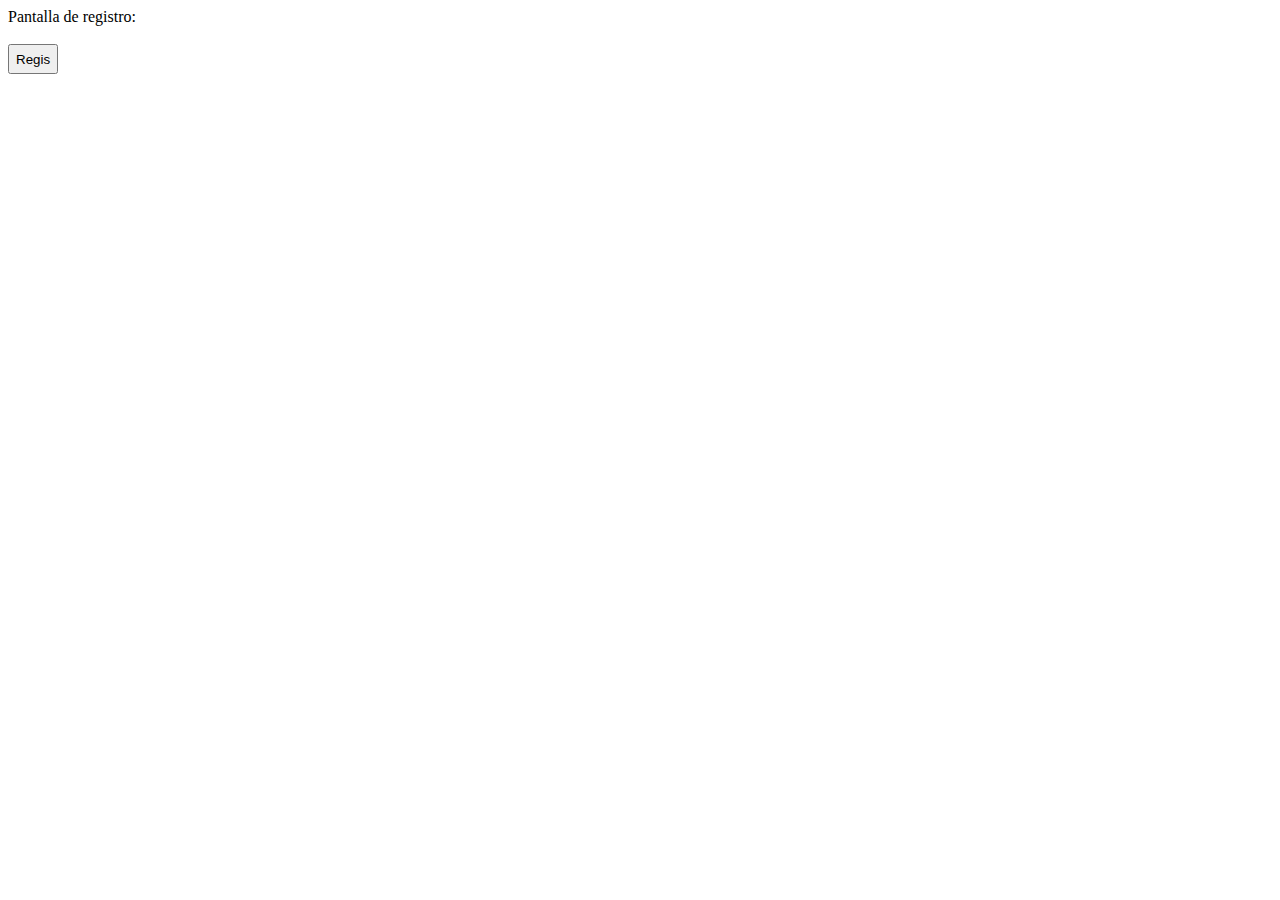
==== registro.html @ 4467d941 "hus 1 y 2" ====
<!DOCTYPE html>
<html lang="en">

<head>
    <meta charset="UTF-8">
    <meta http-equiv="X-UA-Compatible" content="IE=edge">
    <meta name="viewport" content="width=device-width, initial-scale=1.0">
    <link rel="stylesheet" href="estilos.css">
    <title>Registro</title>
</head>
<body>
    Pantalla de registro:
    <br><br> 
    <button id="Registerbutton" style="height:30px;width:50px" >
        Regis
    </button>
</body>
</html>
---- estilos.css ----
ul {
    list-style-type: none;
    margin: 0;
    padding: 0;
    overflow: hidden;
    background-color: rgb(126, 126, 126);
}

li {
    float: left;
}

li a {
    display: block;
    color: white;
    text-align: center;
    padding: 14px 16px;
    text-decoration: none;
}

li a:hover {
    background-color: rgb(73, 73, 73);
    color: rgb(76, 76, 243);
}

div.fixed {
    position: fixed;
    top: 0;
    left: 0;

    }

div.sticky {
    position: -webkit-sticky;
    position: sticky;
    top: 0;
    }

button:hover {
    background-color: rgb(73, 73, 73);
    color: rgb(76, 76, 243);
}
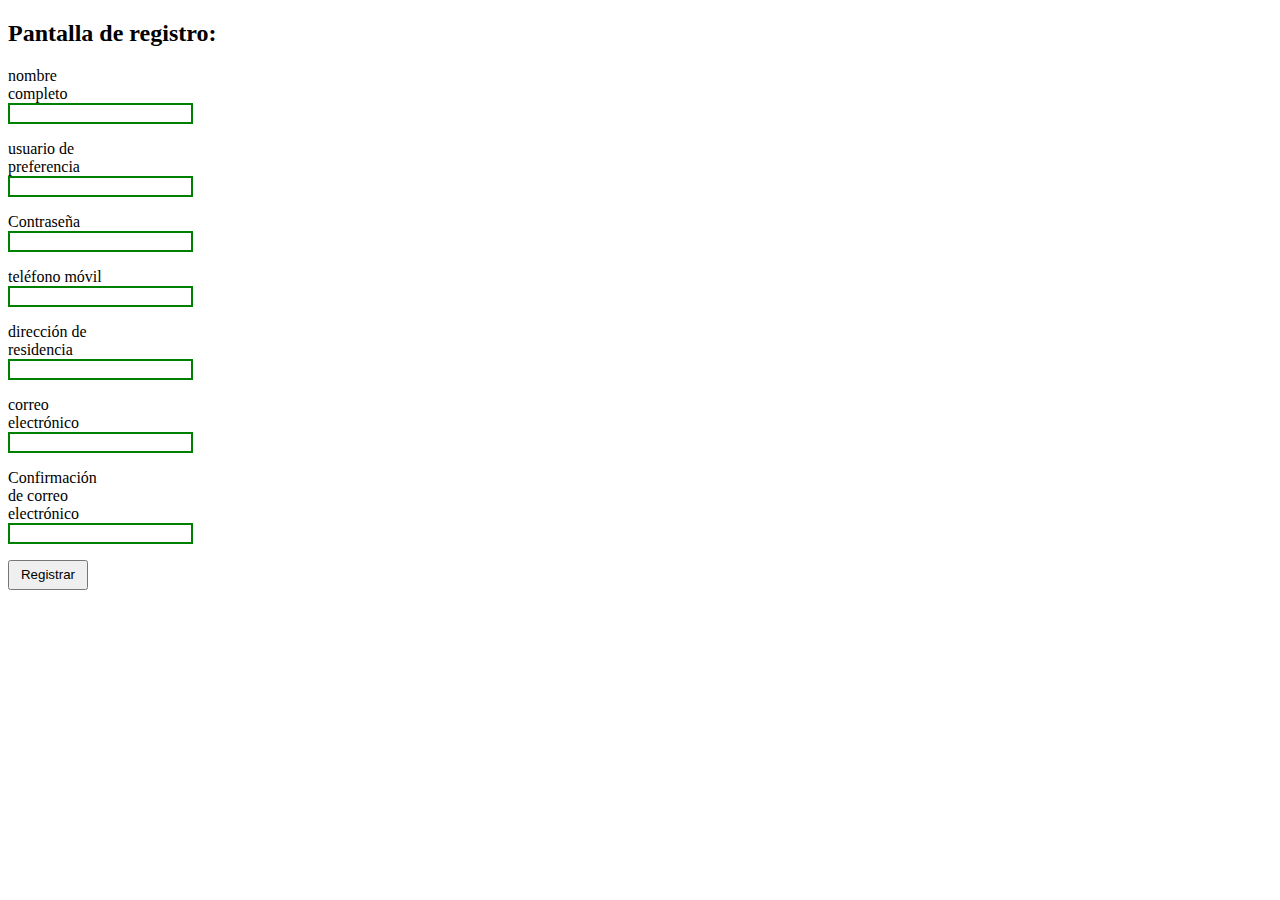
==== commit 6595423d: "HU 3" ====
--- a/registro.html
+++ b/registro.html
@@ -9,10 +9,44 @@
     <title>Registro</title>
 </head>
 <body>
-    Pantalla de registro:
-    <br><br> 
-    <button id="Registerbutton" style="height:30px;width:50px" >
-        Regis
-    </button>
+    <h2>Pantalla de registro:</h2>
+        <form>
+        <div id="formRegistro">
+         <p>
+             <label for="campoNombre">nombre completo</label>
+             <input type="text" id="campoNombre" name="nombre">
+         </p>
+          <p>
+             <label for="campoCodigo">usuario de preferencia</label>
+             <input type="text" id="campoCodigo" name="Usuario">
+         </p>
+         <p>
+             <label for="campoContrasena">Contraseña</label>
+             <input type="password" id="campoContrasena" name="contraseña">
+         </p>
+         <p>
+             <label for="campoTelefono">teléfono móvil</label>
+             <input type="text" id="campoTelefono" name="telefono">
+         </p>
+         <p>
+             <label for="campoDireccion">dirección de residencia</label>
+             <input type="text" id="campoDireccion" name="dirección">
+         </p>
+         <p>
+             <label for="campoEmail">correo electrónico</label>
+             <input type="text" id="campoEmail" name="email">
+         </p>
+         <p>
+             <label for="campoEmailDos">Confirmación de correo electrónico</label>
+             <input type="password" id="campoEmailDos" name="confirmarEmail">
+         </p>
+         <button id="Registerbutton" style="height:30px;width:80px" >
+            Registrar
+        </button>
+         </div>
+         
+     </form>
+    
+    
 </body>
 </html>--- a/estilos.css
+++ b/estilos.css
@@ -1,3 +1,11 @@
+div{
+    height: 200px;
+    width: 100px;
+}
+div p input {
+    border:2px solid green;
+    
+}
 ul {
     list-style-type: none;
     margin: 0;
@@ -39,4 +47,43 @@
 button:hover {
     background-color: rgb(73, 73, 73);
     color: rgb(76, 76, 243);
-}+}
+
+.button{
+    background:#7f8c8d ;
+    color:white;
+    display: inline-block;
+    font-size: 1.25em;
+    margin: 20px;
+    padding: 10px 0px;
+    text-align: center;
+    width: 200px;
+    text-decoration: none;
+    box-shadow: 0px 4px 0px #373c3c;
+}
+
+.button.small {
+    width: 100px; 
+}
+
+.button.medium {
+    width: 300px; 
+}
+
+.button.large {
+    width: 450px; 
+}
+
+.button.radius{
+    border-radius:50px;
+}
+
+.button:hover{
+    box-shadow:0px 0px 0px;
+    padding-top: 7px;
+    color: rgb(76, 76, 243)
+}
+
+
+
+
